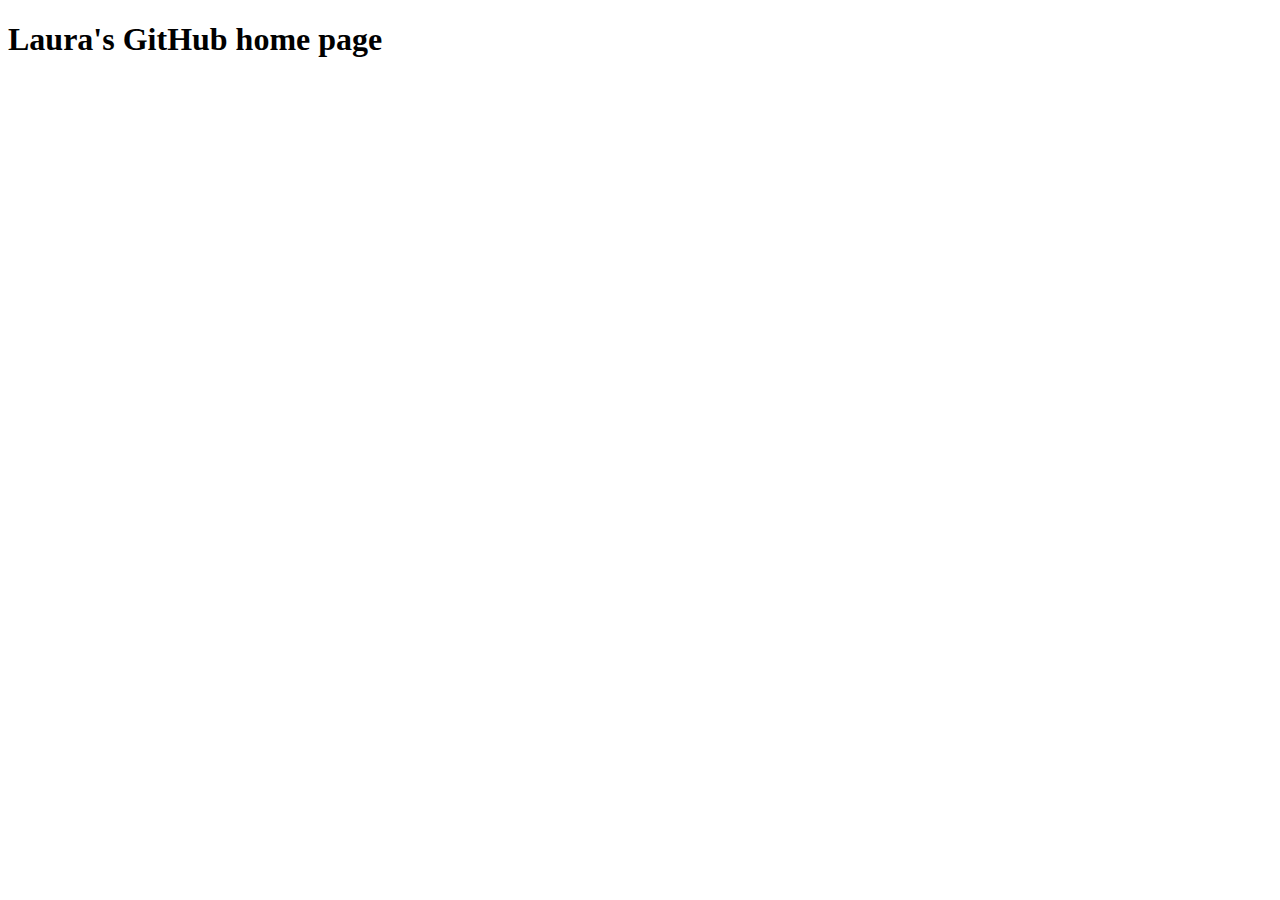
==== index.html @ 03e92eba "home page created" ====
<!DOCTYPE html>
<html lang="en">
<head>
    <meta charset="UTF-8">
    <meta http-equiv="X-UA-Compatible" content="IE=edge">
    <meta name="viewport" content="width=device-width, initial-scale=1.0">
    <title>Document</title>
</head>
<body>
    <h1>Laura's GitHub home page</h1>
</body>
</html>
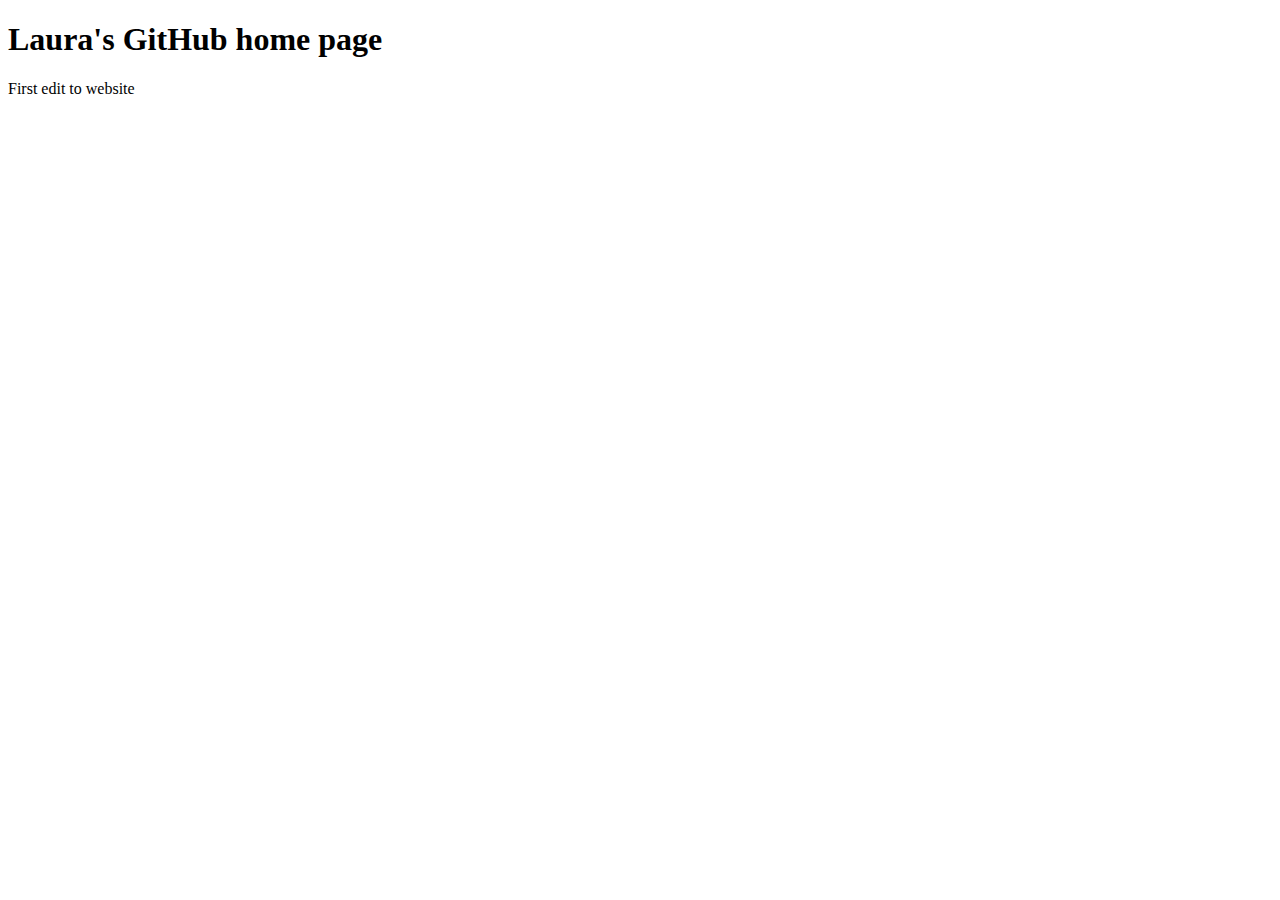
==== commit 256199ce: "first edit" ====
--- a/index.html
+++ b/index.html
@@ -8,5 +8,6 @@
 </head>
 <body>
     <h1>Laura's GitHub home page</h1>
+    <p>First edit to website</p>
 </body>
 </html>